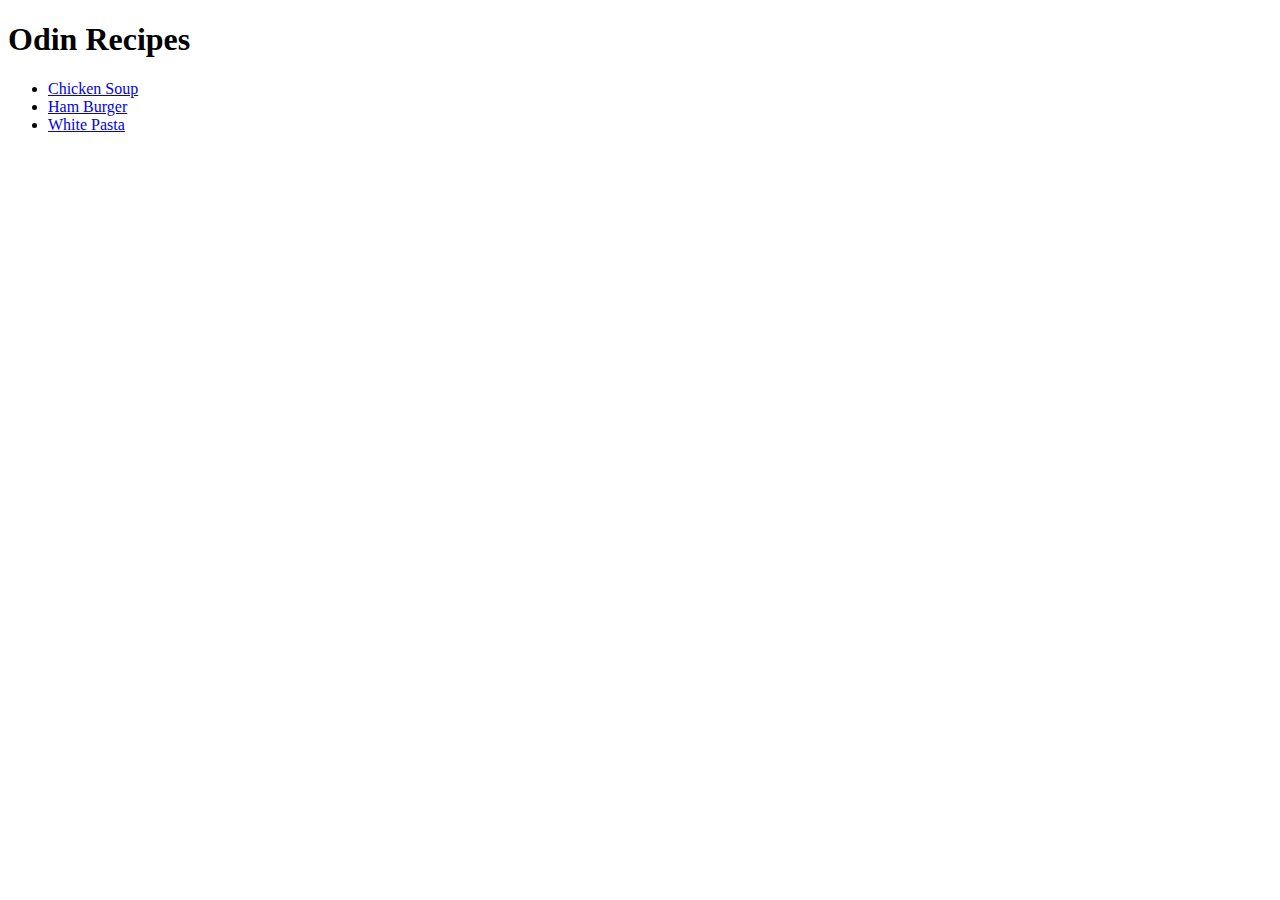
==== index.html @ 405e3743 "Created Source code for the recipes website" ====
<!DOCTYPE html>
<html lang="en">
<head>
    <meta charset="UTF-8">
    <meta name="viewport" content="width=device-width, initial-scale=1.0">
    <title>odin-recipes</title>
</head>
<body>
    <h1>Odin Recipes</h1>
    <ul>
        <li><a href="./recipes/chicken_soup.html">Chicken Soup</a></li>
        <li><a href="./recipes/ham_burger.html">Ham Burger</a></li>
        <li><a href="./recipes/white_pasta.html">White Pasta</a></li>
    </ul>
</body>
</html>
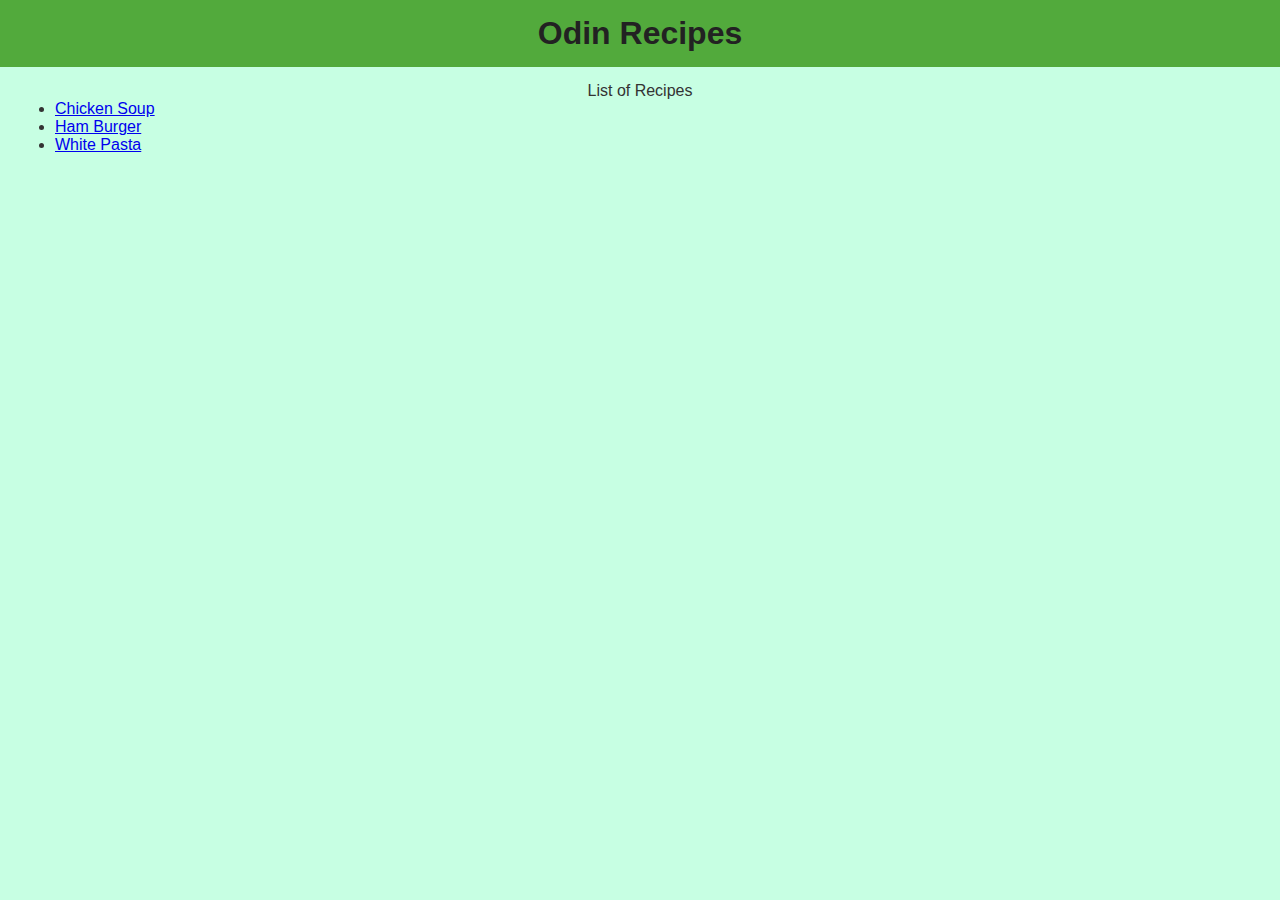
==== commit e8c07ccb: "Modified css" ====
--- a/index.html
+++ b/index.html
@@ -4,10 +4,14 @@
     <meta charset="UTF-8">
     <meta name="viewport" content="width=device-width, initial-scale=1.0">
     <title>odin-recipes</title>
+    <link rel="stylesheet" href="styles.css">
 </head>
 <body>
     <h1>Odin Recipes</h1>
-    <ul>
+    <div class="sub-heading">
+        List of Recipes
+    </div>
+    <ul class="list">
         <li><a href="./recipes/chicken_soup.html">Chicken Soup</a></li>
         <li><a href="./recipes/ham_burger.html">Ham Burger</a></li>
         <li><a href="./recipes/white_pasta.html">White Pasta</a></li>
--- a/styles.css
+++ b/styles.css
@@ -0,0 +1,33 @@
+* {
+    margin: 0;
+    border: 0;
+    box-sizing: border-box;
+}
+
+body {
+    
+    background-color: #c7ffe3;
+    font-family: Arial, Helvetica, sans-serif;
+    color: #333;
+}
+
+h1, h3 {
+    color: #222;
+}
+
+h1 {
+    background-color: rgb(82, 170, 60);
+    padding: 15px;
+    text-align: center;
+    margin-bottom: 15px;
+}
+
+h3, ul, ol, p {
+    margin-left: 15px;
+}
+
+
+
+.sub-heading {
+    text-align: center;
+}